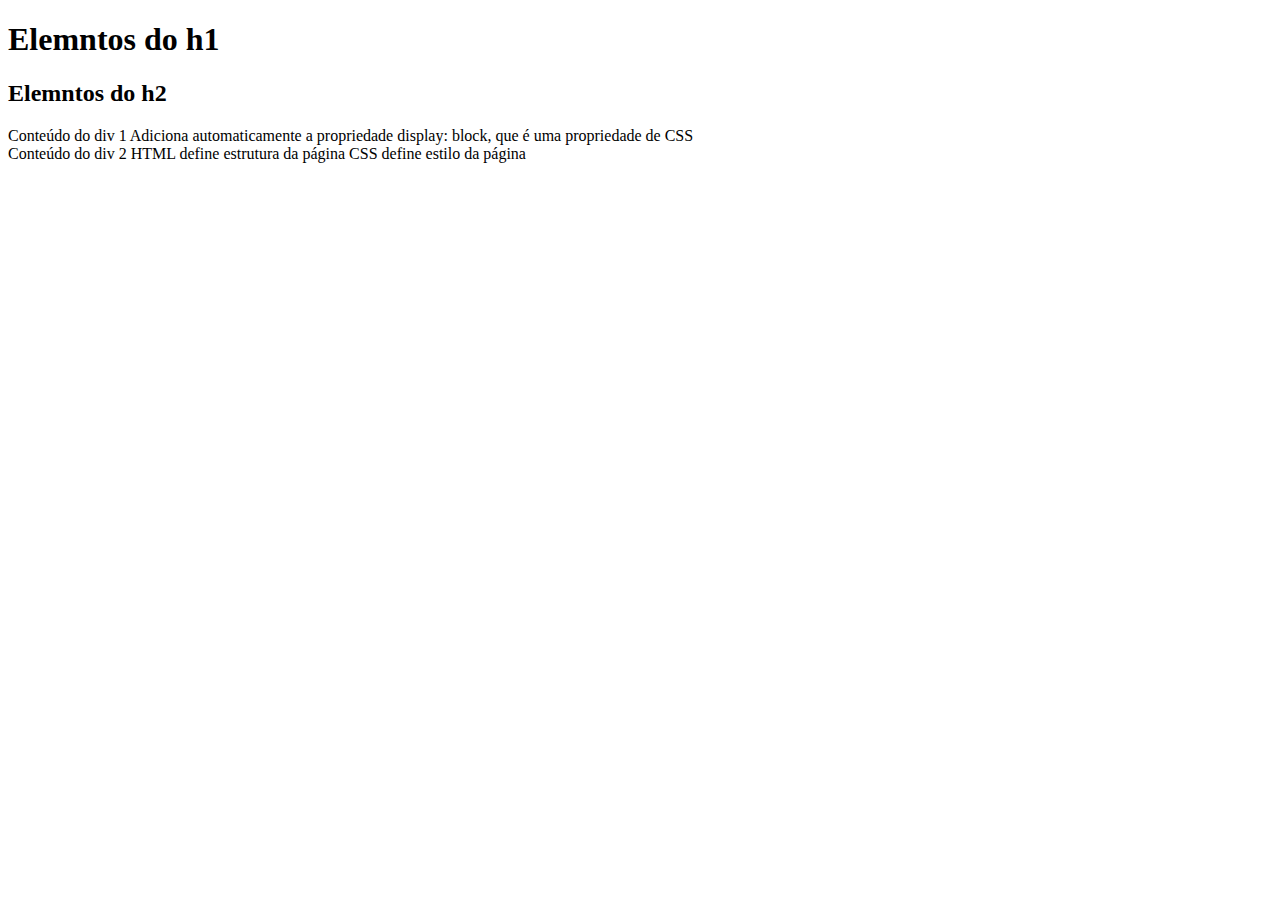
==== index.html @ 9df5ec19 "Update no index" ====
<!DOCTYPE html>
<html lang="en">
<head>
    <meta charset="UTF-8">
    <meta name="viewport" content="width=device-width, initial-scale=1.0">
    <title>Samsung Ocean - Python, HTML e CSS</title>
</head>
<body>

    <h1>Elemntos do h1</h1>

    <h2>Elemntos do h2</h2>
    <div>
        Conteúdo do div 1
        Adiciona automaticamente a propriedade
        display: block, que é uma propriedade de CSS
    </div>

    <div>
        Conteúdo do div 2
        HTML define estrutura da página
        CSS define estilo da página
    </div>

    <br />

</body>
</html>
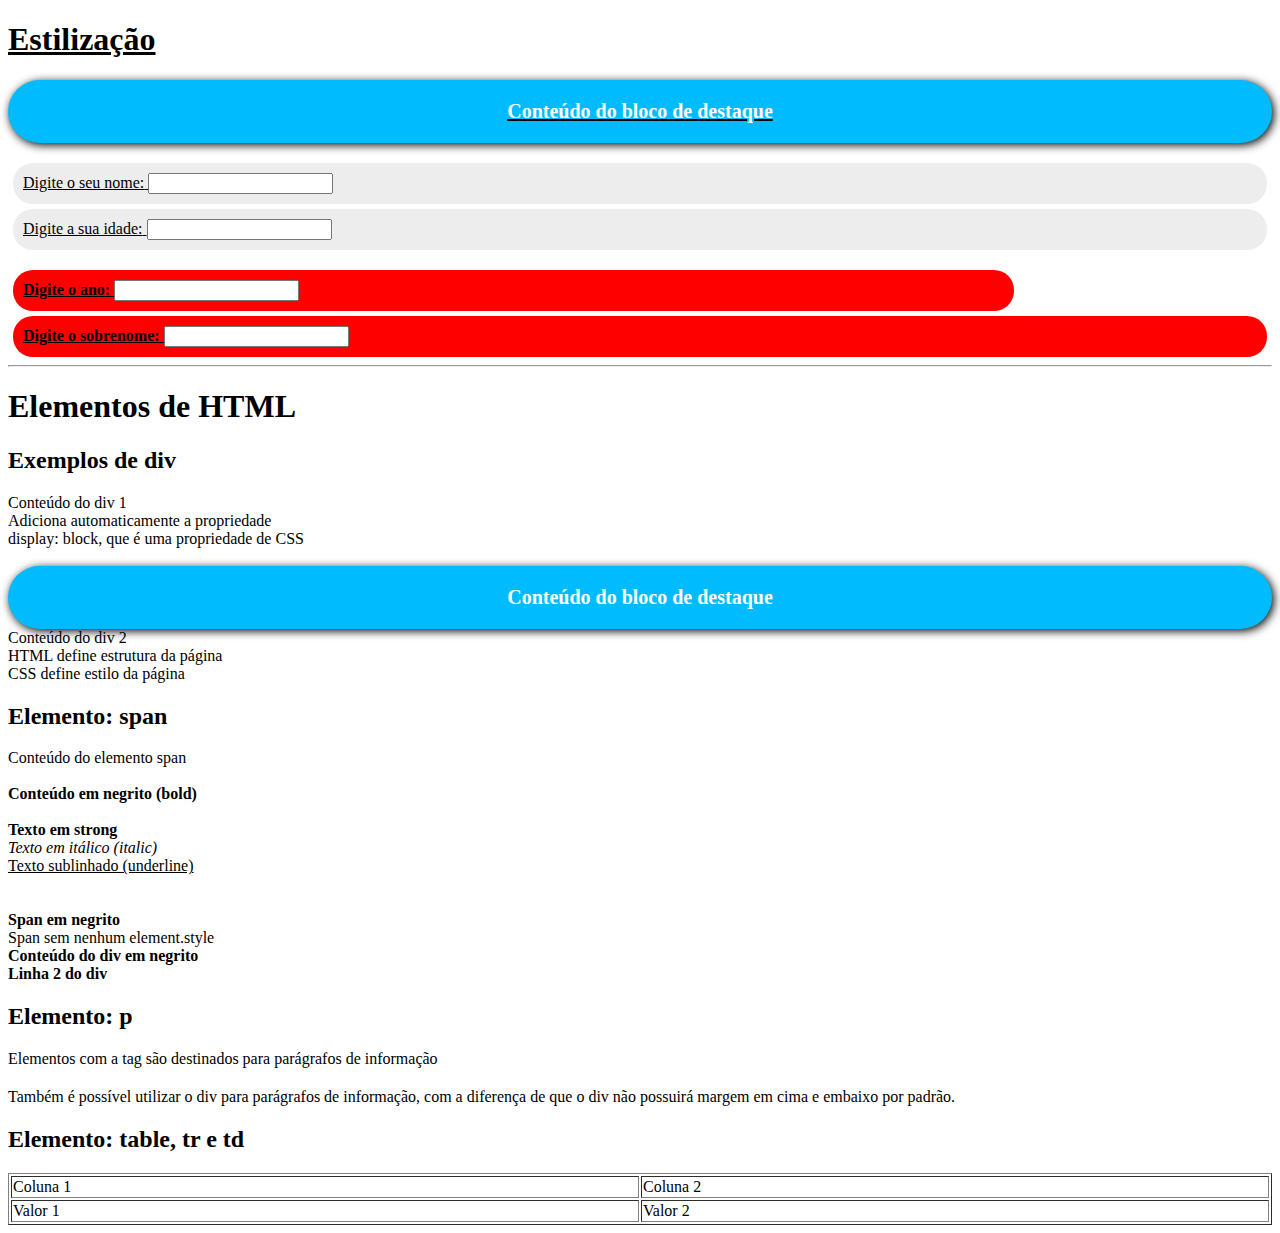
==== commit da53d3fc: "Update final do primeiro dia." ====
--- a/index.html
+++ b/index.html
@@ -4,25 +4,120 @@
     <meta charset="UTF-8">
     <meta name="viewport" content="width=device-width, initial-scale=1.0">
     <title>Samsung Ocean - Python, HTML e CSS</title>
+
+    <!-- Importamos o arquivo de CSS para dentro do HTML -->
+
+    <link rel="stylesheet" href="style.css">
 </head>
 <body>
+    <div id="bloco_estilizacao">
+        <h1>Estilização</h1>
 
-    <h1>Elemntos do h1</h1>
+        <div class="bloco_destaque">
+            Conteúdo do bloco de destaque
+        </div>
 
-    <h2>Elemntos do h2</h2>
+        <form class="formulario">
+            <div class="formulario_input">
+                <label for="nome">Digite o seu nome:</label>
+                <input type="text" name="nome" id="nome">
+            </div>
+            
+            <div class="formulario_input">
+                <label for="idade">Digite a sua idade:</label>
+                <input type="text" name="idade" id="idade">
+            </div>
+        </form>
+        
+        <form class="formulario formulario_especial">
+            <div class="formulario_input">
+                <label for="ano">Digite o ano:</label>
+                <input type="text" name="ano" id="ano">
+            </div>
+        </form>
+        
+        <form class="formulario_especial">
+            <div class="formulario_input">
+                <label for="sobrenome">Digite o sobrenome:</label>
+                <input type="text" name="sobrenome" id="sobrenome">
+            </div>
+        </form>
+    </div>
+
+    <hr>
+
+    <h1>Elementos de HTML</h1>
+
+    <h2>Exemplos de div</h2>
+
     <div>
-        Conteúdo do div 1
-        Adiciona automaticamente a propriedade
+        Conteúdo do div 1<br>
+        Adiciona automaticamente a propriedade<br>
         display: block, que é uma propriedade de CSS
     </div>
 
+    <br>
+
+    <div class="bloco_destaque">
+        Conteúdo do bloco de destaque
+    </div>
+
     <div>
-        Conteúdo do div 2
-        HTML define estrutura da página
+        Conteúdo do div 2<br>
+        HTML define estrutura da página<br>
         CSS define estilo da página
     </div>
 
-    <br />
+    <h2>Elemento: span</h2>
 
+    <span>
+        Conteúdo do elemento span<br>
+        <br>
+        <b>Conteúdo em negrito (bold)</b><br>
+        <br>
+        <strong>Texto em strong</strong><br>
+        <i>Texto em itálico (italic)</i><br>
+        <u>Texto sublinhado (underline)</u><br>
+    </span><br>
+
+    <br>
+
+    <span style="font-weight: bold;">
+        Span em negrito
+    </span><br>
+
+    <span>
+        Span sem nenhum element.style
+    </span>
+
+    <div style="font-weight: bold;">
+        Conteúdo do div em negrito<br>
+        Linha 2 do div
+    </div>
+
+    <h2>Elemento: p</h2>
+
+    <p>
+        Elementos com a tag são destinados para parágrafos de informação
+    </p>
+
+    <div style="margin: 20px 0;">
+        Também é possível utilizar o div para parágrafos de informação, com a diferença
+        de que o div não possuirá margem em cima e embaixo por padrão.
+    </div>
+
+    <h2>Elemento: table, tr e td</h2>
+
+    <table border="1" width="100%">
+        <tr>
+            <td>Coluna 1</td>
+            <td>Coluna 2</td>
+        </tr>
+
+        <tr>
+            <td>Valor 1</td>
+            <td>Valor 2</td>
+        </tr>
+    </table>
 </body>
-</html>
+</html>--- a/style.css
+++ b/style.css
@@ -0,0 +1,39 @@
+#bloco_estilizacao {
+    text-decoration: underline;
+}
+
+.bloco_destaque {
+    background: #00bcff;
+    color: white;
+    padding: 20px;
+    text-align: center;
+    font-family: 'Verdana';
+    font-weight: bold;
+    font-size: 20px;
+    border-radius: 50px;
+    box-shadow: 2px 2px 10px 0px black;
+}
+
+.formulario {
+    margin-top: 20px;
+}
+
+.formulario.formulario_especial {
+    width: 80%;
+}
+
+.formulario_especial {
+    font-weight: bold;
+}
+
+.formulario_especial .formulario_input {
+    background: red;
+}
+
+.formulario_input {
+    padding: 10px;
+    background: #ededed;
+    margin: 5px;
+    border-radius: 20px;
+    font-family: 'Verdana';
+}